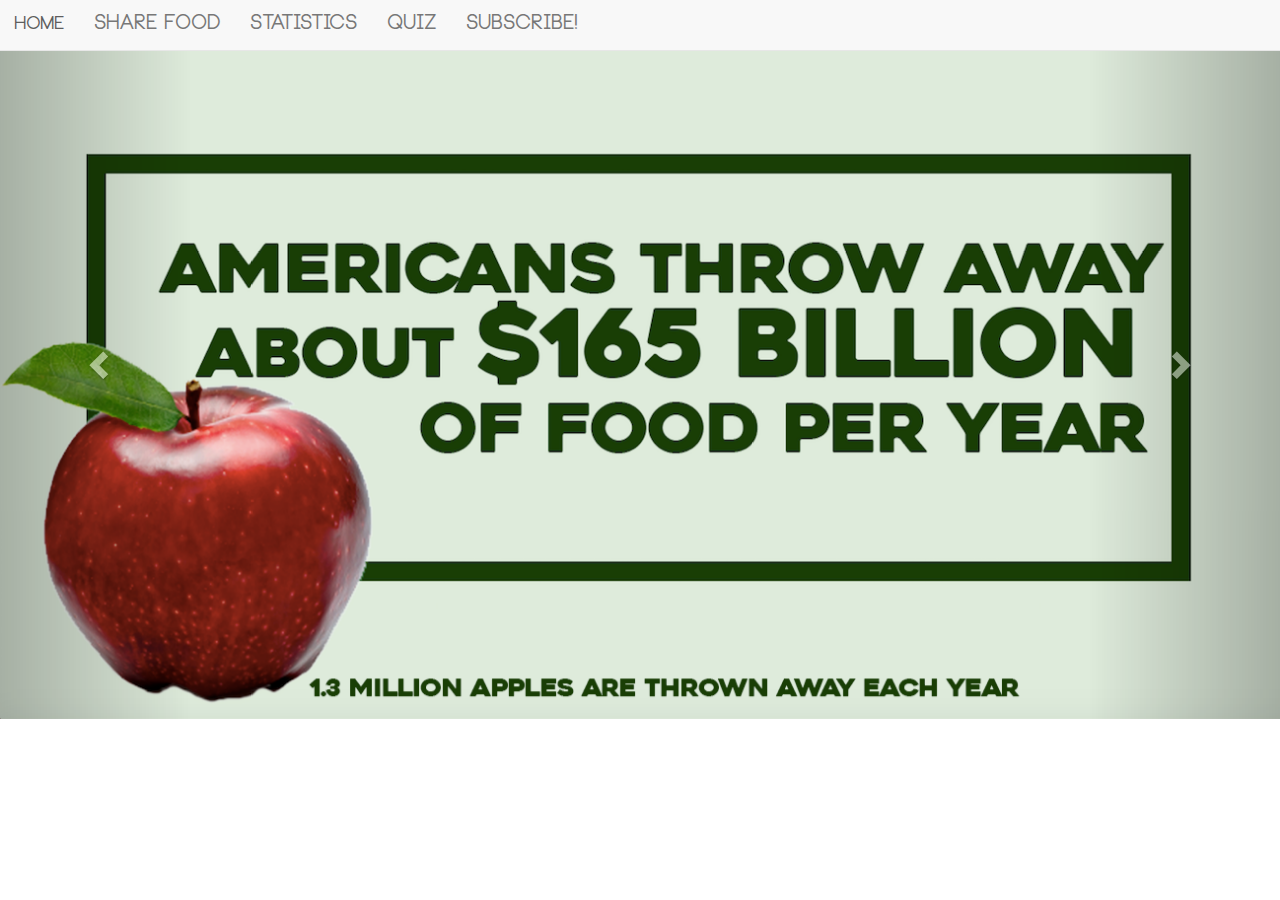
==== index.html @ f1355148 "Add files via upload" ====
<!--Amy and Priyanka website about Food Waste Index Page!-->
<!DOCTYPE html>
<html lang="en">
<head>
  <title>Food Waste</title>
  <meta charset="utf-8">
  <meta name="viewport" content="width=device-width, initial-scale=1">
  <link rel="icon" href="favicon.png" type="image/png"> 
  <link rel="stylesheet" href="https://maxcdn.bootstrapcdn.com/bootstrap/3.3.7/css/bootstrap.min.css"> <!--imports bootstrap css-->
  <link rel="stylesheet" type="text/css" href="style.css">
  <script src="https://ajax.googleapis.com/ajax/libs/jquery/3.3.1/jquery.min.js"></script>
  <script src="https://maxcdn.bootstrapcdn.com/bootstrap/3.3.7/js/bootstrap.min.js"></script>
	<style>
		img {
			width:100%;
			}
		#section1 {
			background-color: red;
			height:800px;
			}
		#section2 {
			background-color:blue;
			height:800px;
			}
		#section3 {
			background-color:green;
			height:800px;
			}
		h1 {
			text-align: center;
			font-size:130px;
			}
	</style>
</head>

<body>  
<nav class="navbar navbar-default navbar-fixed-top"> <!--the class tag allows you to automatically make your navbar present w/o css-->

<div>

	<!--div for the home section of nav bar-->
	<div>
    <a class="navbar-brand" href="index.html">Home</a> <!--takes you to the div with id homesection-->
    </div>
    
    <div>
    
    <!--the a tags are used to jump to a specific section if the user clicks on them-->
      <div class="collapse navbar-collapse" id="myNavbar"> <!--the class allows your nav bar to become smaller when the user minimizes the page, so your page is more fluid-->
        <ul class="nav navbar-nav"> <!--this class automatically styles your nav bar-->
          <li><a href="share.html">Share Food</a></li>
          <li><a href="stats.html">Statistics</a></li>
          <li><a href="quiz.html">Quiz</a></li>
          <li><a href="sub.html">Subscribe!</a></li>
        </ul>  
      </div>
      
    </div>
    
  </div>
</nav>    
<!--end of navbar code-->

<!--homepage section with facts about food waste-->
<div id="homesection">

  		<div id="myCarousel" class="carousel slide" data-ride="carousel">
    		
    	<!-- wrapper for slides -->
    	<div class="carousel-inner"> <!--puts all the images & captions into one div for the carousel-->
			
			<!--first slide-->
      		<div class="item active">
        		<img src="apple.png" alt="Apple">
      		</div>
      		
      		<!--third slide-->
      		<div class="item">
        		<img src="bread.png" alt="Bread">
      		</div>
      		
			<!--second slide-->
      		<div class="item">
        		<img src="milk.png" alt="Milk">
      		</div>
    		

    <!--left and right controls from https://www.w3schools.com/bootstrap/bootstrap_carousel.asp-->
    <a class="left carousel-control" href="#myCarousel" data-slide="prev">
      <span class="glyphicon glyphicon-chevron-left"></span>

    </a>
    <a class="right carousel-control" href="#myCarousel" data-slide="next">
      <span class="glyphicon glyphicon-chevron-right"></span>
      
    </a>
  </div>
</div>
  
</div>
</div>
</body>
</html>
---- style.css ----
@font-face {
	font-family:neou;
	src: url(neoubold.otf)
		}
body {
	font-family:neou;
	}
a {
	font-size:20px;
	}
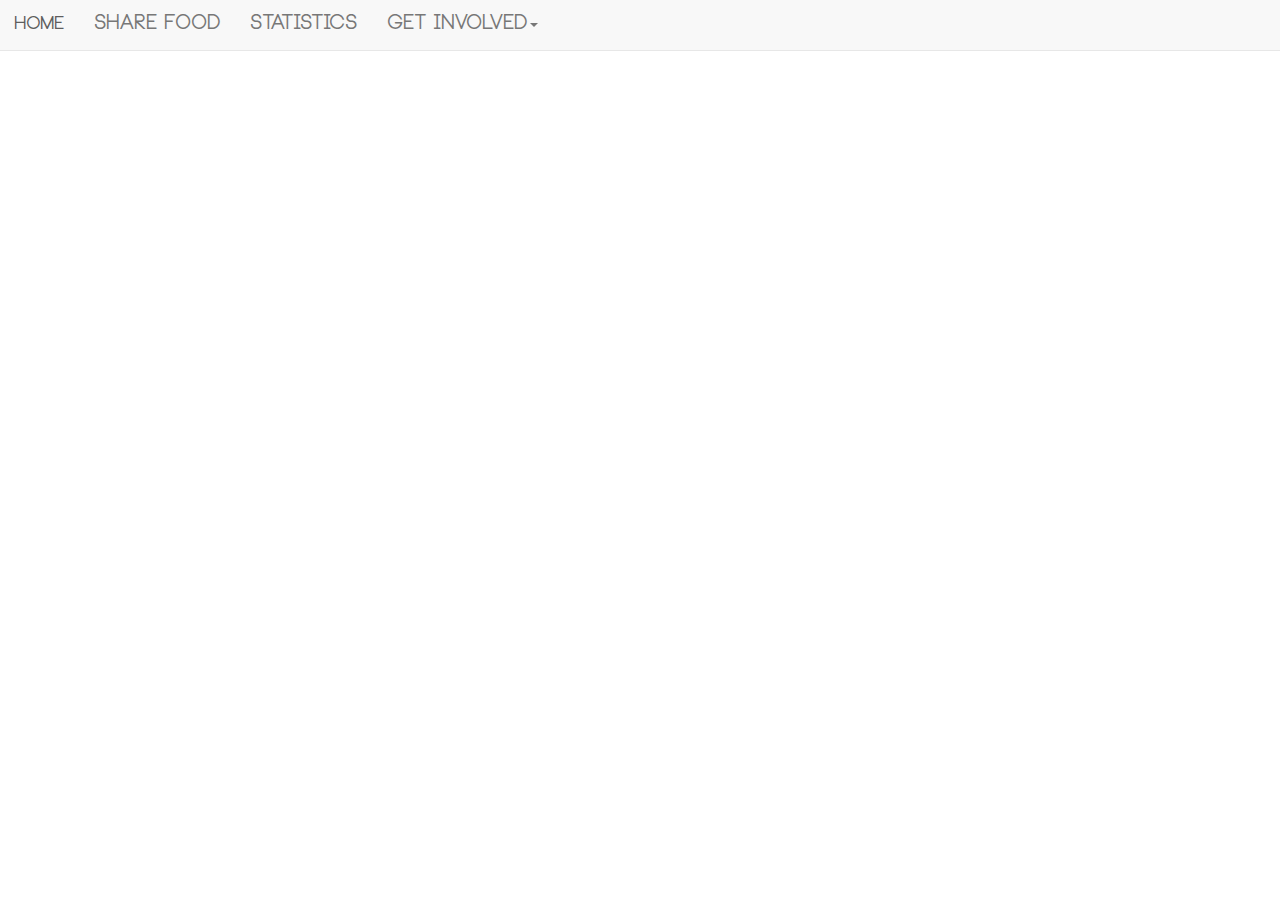
==== commit 40d170c8: "Update index.html" ====
--- a/index.html
+++ b/index.html
@@ -13,22 +13,6 @@
 	<style>
 		img {
 			width:100%;
-			}
-		#section1 {
-			background-color: red;
-			height:800px;
-			}
-		#section2 {
-			background-color:blue;
-			height:800px;
-			}
-		#section3 {
-			background-color:green;
-			height:800px;
-			}
-		h1 {
-			text-align: center;
-			font-size:130px;
 			}
 	</style>
 </head>
@@ -50,9 +34,12 @@
         <ul class="nav navbar-nav"> <!--this class automatically styles your nav bar-->
           <li><a href="share.html">Share Food</a></li>
           <li><a href="stats.html">Statistics</a></li>
-          <li><a href="quiz.html">Quiz</a></li>
-          <li><a href="sub.html">Subscribe!</a></li>
-        </ul>  
+          <li class="dropdown"><a class="dropdown-toggle" data-toggle="dropdown" href="#">Get Involved<span class="caret"></span></a>
+          <ul class="dropdown-menu">
+          	<li><a href="quiz.html">Become an Advocate</a></li>
+          	<li><a href="sub.html">Become a Partner</a></li>
+          </ul>
+      </li></ul>  
       </div>
       
     </div>
@@ -71,17 +58,17 @@
 			
 			<!--first slide-->
       		<div class="item active">
-        		<img src="apple.png" alt="Apple">
+        		<img src="images/apple.png" alt="Apple">
       		</div>
       		
       		<!--third slide-->
       		<div class="item">
-        		<img src="bread.png" alt="Bread">
+        		<img src="images/bread.png" alt="Bread">
       		</div>
       		
 			<!--second slide-->
       		<div class="item">
-        		<img src="milk.png" alt="Milk">
+        		<img src="images/milk.png" alt="Milk">
       		</div>
     		
 
--- a/style.css
+++ b/style.css
@@ -7,4 +7,9 @@
 	}
 a {
 	font-size:20px;
-	}+	}
+h1 {
+	text-align: center;
+	font-size:130px;
+	margin-top:100px;
+}
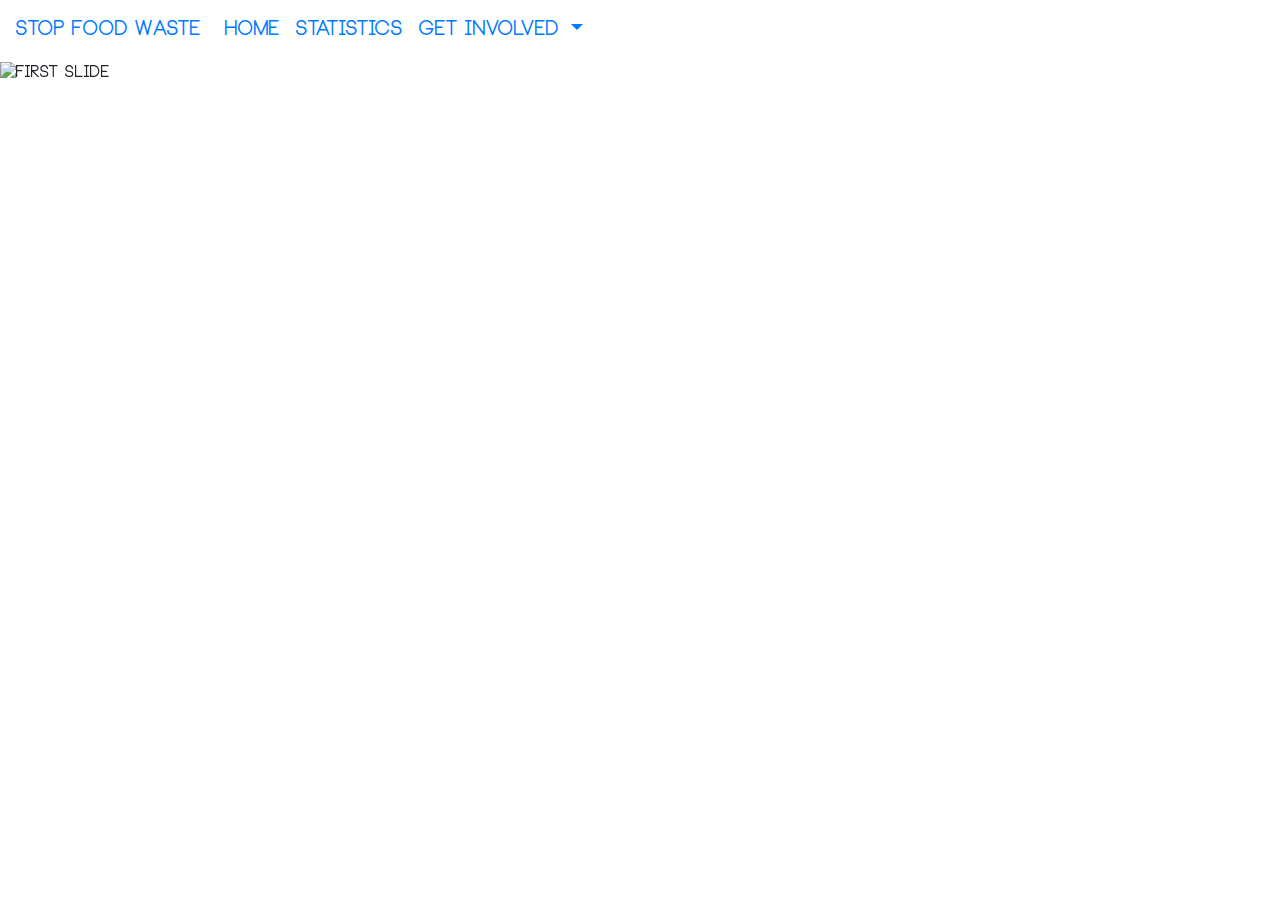
==== commit b6b96f79: "Update index.html" ====
--- a/index.html
+++ b/index.html
@@ -6,10 +6,10 @@
   <meta charset="utf-8">
   <meta name="viewport" content="width=device-width, initial-scale=1">
   <link rel="icon" href="favicon.png" type="image/png"> 
-  <link rel="stylesheet" href="https://maxcdn.bootstrapcdn.com/bootstrap/3.3.7/css/bootstrap.min.css"> <!--imports bootstrap css-->
+  <link rel="stylesheet" href="https://maxcdn.bootstrapcdn.com/bootstrap/4.3.1/css/bootstrap.min.css"> <!--imports bootstrap css-->
   <link rel="stylesheet" type="text/css" href="style.css">
   <script src="https://ajax.googleapis.com/ajax/libs/jquery/3.3.1/jquery.min.js"></script>
-  <script src="https://maxcdn.bootstrapcdn.com/bootstrap/3.3.7/js/bootstrap.min.js"></script>
+  <script src="https://maxcdn.bootstrapcdn.com/bootstrap/4.3.1/js/bootstrap.min.js"></script>
 	<style>
 		img {
 			width:100%;
@@ -18,70 +18,52 @@
 </head>
 
 <body>  
-<nav class="navbar navbar-default navbar-fixed-top"> <!--the class tag allows you to automatically make your navbar present w/o css-->
-
-<div>
-
-	<!--div for the home section of nav bar-->
-	<div>
-    <a class="navbar-brand" href="index.html">Home</a> <!--takes you to the div with id homesection-->
-    </div>
-    
-    <div>
-    
-    <!--the a tags are used to jump to a specific section if the user clicks on them-->
-      <div class="collapse navbar-collapse" id="myNavbar"> <!--the class allows your nav bar to become smaller when the user minimizes the page, so your page is more fluid-->
-        <ul class="nav navbar-nav"> <!--this class automatically styles your nav bar-->
-          <li><a href="share.html">Share Food</a></li>
-          <li><a href="stats.html">Statistics</a></li>
-          <li class="dropdown"><a class="dropdown-toggle" data-toggle="dropdown" href="#">Get Involved<span class="caret"></span></a>
-          <ul class="dropdown-menu">
-          	<li><a href="quiz.html">Become an Advocate</a></li>
-          	<li><a href="sub.html">Become a Partner</a></li>
-          </ul>
-      </li></ul>  
-      </div>
+	<nav class="navbar navbar-expand-lg">
+		<a class="navbar-brand" href="index.html">Stop Food Waste</a>
+		<button class="navbar-toggler" type="button" data-toggle="collapse" data-target="#navbarSupportedContent" aria-controls="navbarSupportedContent" aria-expanded="false" aria-label="Toggle navigation">
+		<span class="navbar-toggler-icon"></span>
+  		</button>
+  	
+  	<div class="collapse navbar-collapse" id="navbarSupportedContent">
+    	<ul class="navbar-nav mr-auto">
+      	<li class="nav-item active">
+        	<a class="nav-link" href="index.html">Home</a>
+      	</li>
       
-    </div>
-    
-  </div>
-</nav>    
+      	<li class="nav-item">
+        <a class="nav-link" href="stats.html">Statistics</a>
+        </li>
+      
+      	<li class="nav-item dropdown">
+        	<a class="nav-link dropdown-toggle" href="#" id="navbarDropdown" role="button" data-toggle="dropdown" aria-haspopup="true" aria-expanded="false">
+          	Get Involved
+        	</a>
+        	
+        	<div class="dropdown-menu" aria-labelledby="navbarDropdown">
+        		<a class="dropdown-item" href="quiz.html">Become an Advocate</a>
+        		<a class="dropdown-item" href="share.html">Become a Partner</a>
+        	</div>
+	</nav>
 <!--end of navbar code-->
 
 <!--homepage section with facts about food waste-->
 <div id="homesection">
-
-  		<div id="myCarousel" class="carousel slide" data-ride="carousel">
-    		
-    	<!-- wrapper for slides -->
-    	<div class="carousel-inner"> <!--puts all the images & captions into one div for the carousel-->
-			
-			<!--first slide-->
-      		<div class="item active">
-        		<img src="images/apple.png" alt="Apple">
+		<!--carousel with food waste facts-->
+		<div id="carousel" class="carousel slide" data-ride="carousel" data-interval="4000">
+  			<div class="carousel-inner">
+    		<div class="carousel-item active">
+      			<img class="d-block w-100" src="images/apple.png" alt="First slide">
       		</div>
-      		
-      		<!--third slide-->
-      		<div class="item">
-        		<img src="images/bread.png" alt="Bread">
-      		</div>
-      		
-			<!--second slide-->
-      		<div class="item">
-        		<img src="images/milk.png" alt="Milk">
-      		</div>
-    		
-
-    <!--left and right controls from https://www.w3schools.com/bootstrap/bootstrap_carousel.asp-->
-    <a class="left carousel-control" href="#myCarousel" data-slide="prev">
-      <span class="glyphicon glyphicon-chevron-left"></span>
-
-    </a>
-    <a class="right carousel-control" href="#myCarousel" data-slide="next">
-      <span class="glyphicon glyphicon-chevron-right"></span>
-      
-    </a>
-  </div>
+    		<div class="carousel-item">
+      			<img class="d-block w-100" src="images/bread.png" alt="Second slide">
+    		</div>
+    		<div class="carousel-item">
+      			<img class="d-block w-100" src="images/milk.png" alt="Third slide">
+    		</div>
+  		</div>
+</div>
+  		
+    	
 </div>
   
 </div>
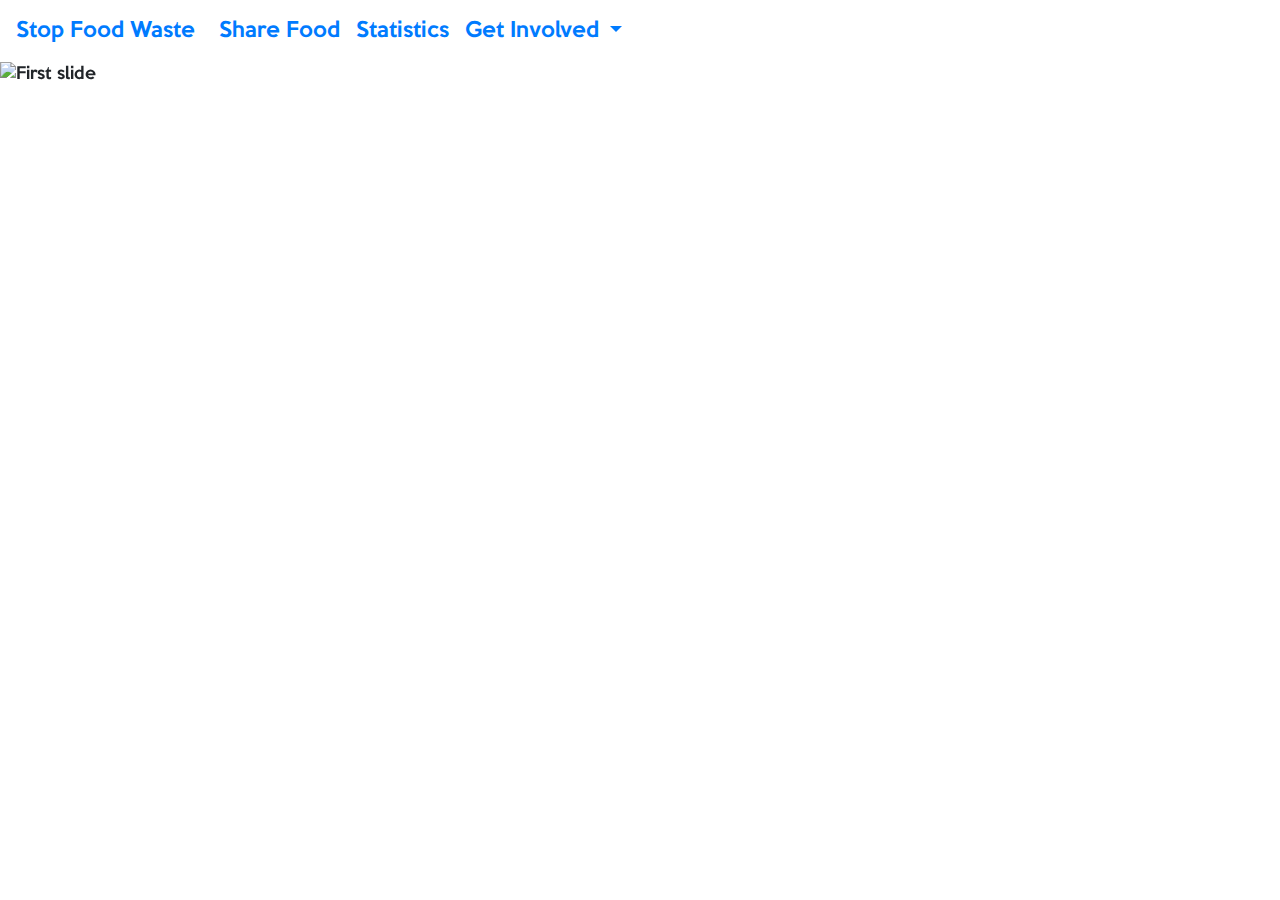
==== commit d1c38ea3: "Update index.html" ====
--- a/index.html
+++ b/index.html
@@ -7,14 +7,19 @@
   <meta name="viewport" content="width=device-width, initial-scale=1">
   <link rel="icon" href="favicon.png" type="image/png"> 
   <link rel="stylesheet" href="https://maxcdn.bootstrapcdn.com/bootstrap/4.3.1/css/bootstrap.min.css"> <!--imports bootstrap css-->
+  <link rel="stylesheet" href="https://cdn.datatables.net/1.10.19/css/jquery.dataTables.min.css"> <!--from datatables.net-->
   <link rel="stylesheet" type="text/css" href="style.css">
+  
   <script src="https://ajax.googleapis.com/ajax/libs/jquery/3.3.1/jquery.min.js"></script>
   <script src="https://maxcdn.bootstrapcdn.com/bootstrap/4.3.1/js/bootstrap.min.js"></script>
+  <script src=" https://code.jquery.com/jquery-3.3.1.js"></script> <!--from datatables.net-->
+  <script src=" https://cdn.datatables.net/1.10.19/js/jquery.dataTables.min.js"></script> <!--from datatables.net-->
 	<style>
 		img {
 			width:100%;
 			}
 	</style>
+	
 </head>
 
 <body>  
@@ -27,7 +32,7 @@
   	<div class="collapse navbar-collapse" id="navbarSupportedContent">
     	<ul class="navbar-nav mr-auto">
       	<li class="nav-item active">
-        	<a class="nav-link" href="index.html">Home</a>
+        	<a class="nav-link" href="share.html">Share Food</a>
       	</li>
       
       	<li class="nav-item">
@@ -41,7 +46,7 @@
         	
         	<div class="dropdown-menu" aria-labelledby="navbarDropdown">
         		<a class="dropdown-item" href="quiz.html">Become an Advocate</a>
-        		<a class="dropdown-item" href="share.html">Become a Partner</a>
+        		<a class="dropdown-item" href="share.html">Donate Food</a>
         	</div>
 	</nav>
 <!--end of navbar code-->
@@ -70,3 +75,4 @@
 </div>
 </body>
 </html>
+
--- a/style.css
+++ b/style.css
@@ -1,15 +1,14 @@
 @font-face {
-	font-family:neou;
-	src: url(neoubold.otf)
+	font-family:bold;
+	src: url(bold.ttf)
 		}
 body {
-	font-family:neou;
+	font-family:bold;
 	}
 a {
 	font-size:20px;
 	}
 h1 {
 	text-align: center;
-	font-size:130px;
-	margin-top:100px;
+	font-size:100px;
 }
